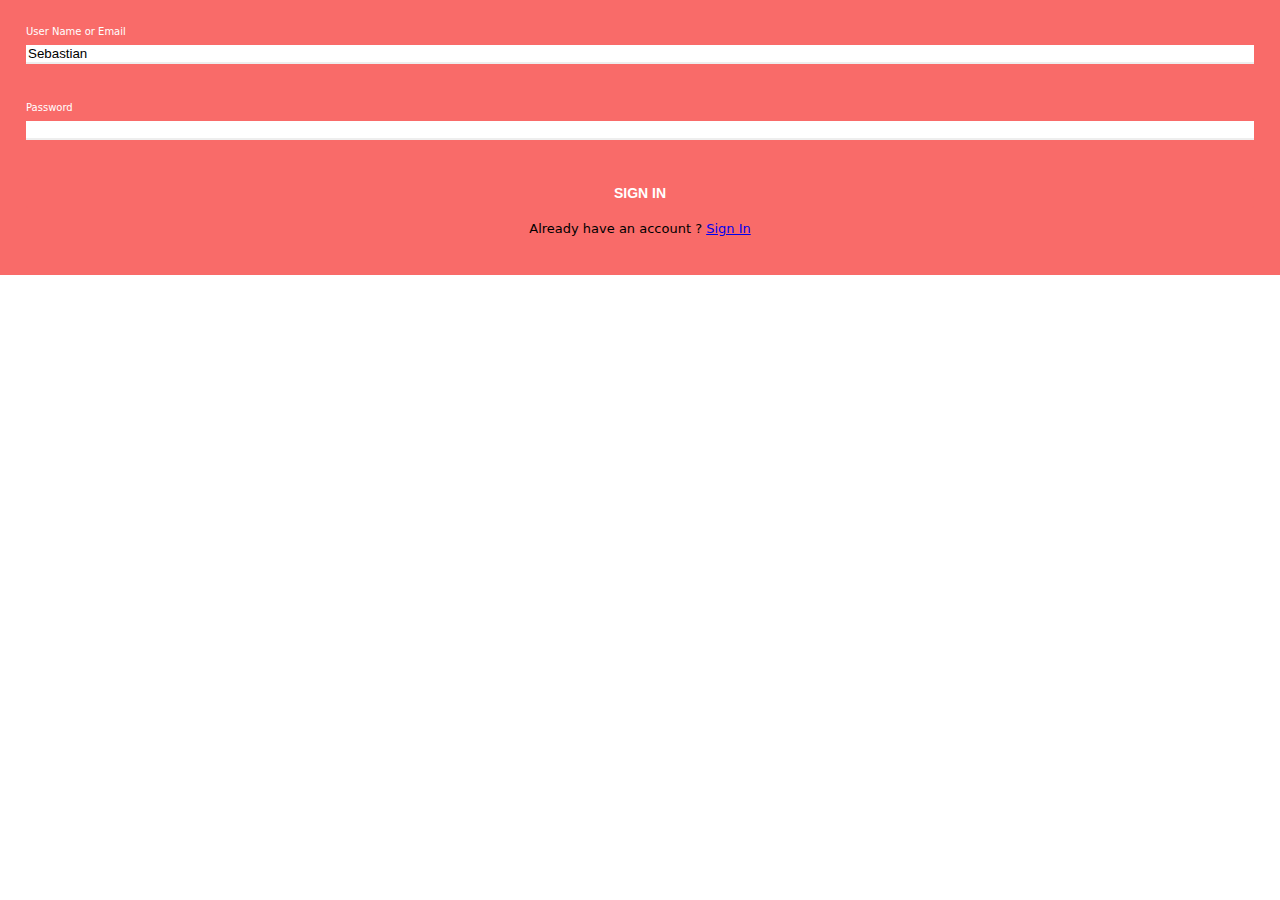
==== login.html @ b746df08 "Initial commit" ====
<!DOCTYPE html>
<html lang="en">
  <head>
    <title>Other page</title>
    <meta charset="UTF-8" />
    <meta name="viewport" content="width=device-width" />
    <link rel="stylesheet" href="styles.css" />
    <script type="module" src="script.js"></script>
  </head>
  <body>
    <main class="login">
      <form class="form">
        <label for="fname">User Name or Email</label>
        <input
          type="text"
          id="fname"
          name="fname"
          placeholder="Sebastian"
        /><br /><br />
        <label for="lname">Password</label>
        <input type="password" id="lname" name="email" /><br /><br />
        <input type="submit" class="submit" value="SIGN IN" />
        <p class="signin">
          Already have an account ? <a href="/login.html">Sign In</a>
        </p>
      </form>
    </main>
  </body>
</html>
---- styles.css ----
* {
  box-sizing: border-box;
}

body {
  margin: 0;
  font-family: system-ui, sans-serif;
  color: black;
  background-color: white;
}

nav {
  display: flex;
  flex-wrap: wrap;
  align-items: center;
  justify-content: center;
  height: 50px;
  border-bottom: solid 1px #aaa;
  background-color: #f96b69;
}

nav a {
  font-size: 10px;
  font-weight: 500;
  text-decoration: none;
  text-transform: uppercase;
}

nav a {
  color: white;
}

main {
  padding: 1rem;
}
.form {
  display: flex;
  flex-direction: column;
  margin: 10px;
}

h1 {
  font-weight: bold;
  font-size: 1.5rem;
}
label {
  font-size: 10px;
  color: grey;
  margin-bottom: 8px;
}
input {
  border: none;
  border-bottom: 2px solid #eee;
}
input:focus {
  outline: none;
}
input::placeholder {
  color: black;
}
.submit {
  background-color: #f96b69;
  border: none;
  height: 30px;
  color: white;
  font-size: 14px;
  font-weight: bold;
  border-radius: 2px;
}
.signin {
  text-align: center;
  font-size: small;
}

/* Login Page CSS*/

.login {
  background-color: #f96b69;
}
.login > form > label {
  color: white;
  font-size: 10px;
}
.login > form > label > .submit {
  background-color: white;
  color: #f96b69;
  border: none;
  height: 30px;
  font-size: 14px;
  font-weight: bold;
  border-radius: 2px;
}
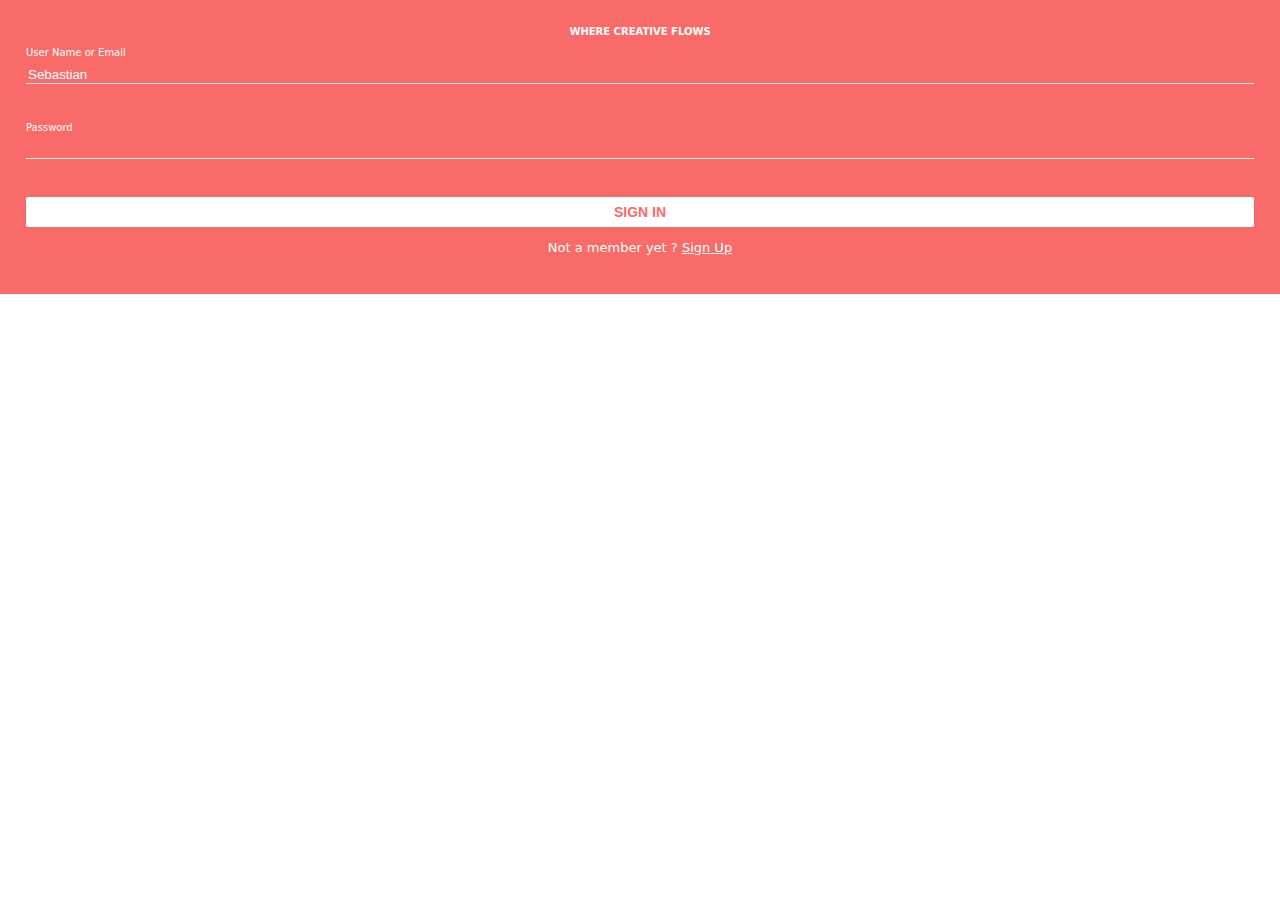
==== commit f1b4a0bd: "1 binaries uploaded" ====
--- a/login.html
+++ b/login.html
@@ -9,6 +9,7 @@
   </head>
   <body>
     <main class="login">
+      <p class="logo">WHERE CREATIVE FLOWS</p>
       <form class="form">
         <label for="fname">User Name or Email</label>
         <input
@@ -20,8 +21,8 @@
         <label for="lname">Password</label>
         <input type="password" id="lname" name="email" /><br /><br />
         <input type="submit" class="submit" value="SIGN IN" />
-        <p class="signin">
-          Already have an account ? <a href="/login.html">Sign In</a>
+        <p class="signup">
+          Not a member yet ? <a href="/index.html">Sign Up</a>
         </p>
       </form>
     </main>
--- a/styles.css
+++ b/styles.css
@@ -50,7 +50,7 @@
 }
 input {
   border: none;
-  border-bottom: 2px solid #eee;
+  border-bottom: 1px solid #eee;
 }
 input:focus {
   outline: none;
@@ -71,6 +71,9 @@
   text-align: center;
   font-size: small;
 }
+.signin > a {
+  color: black;
+}
 
 /* Login Page CSS*/
 
@@ -81,7 +84,13 @@
   color: white;
   font-size: 10px;
 }
-.login > form > label > .submit {
+.login > form > input {
+  background-color: transparent;
+}
+.login > form > input::placeholder {
+  color: white;
+}
+.login > form > .submit {
   background-color: white;
   color: #f96b69;
   border: none;
@@ -90,3 +99,17 @@
   font-weight: bold;
   border-radius: 2px;
 }
+.signup {
+  text-align: center;
+  font-size: small;
+  color: white;
+}
+.signup > a {
+  color: white;
+}
+.logo {
+  color: white;
+  text-align: center;
+  font-size: 10px;
+  font-weight: bold;
+}
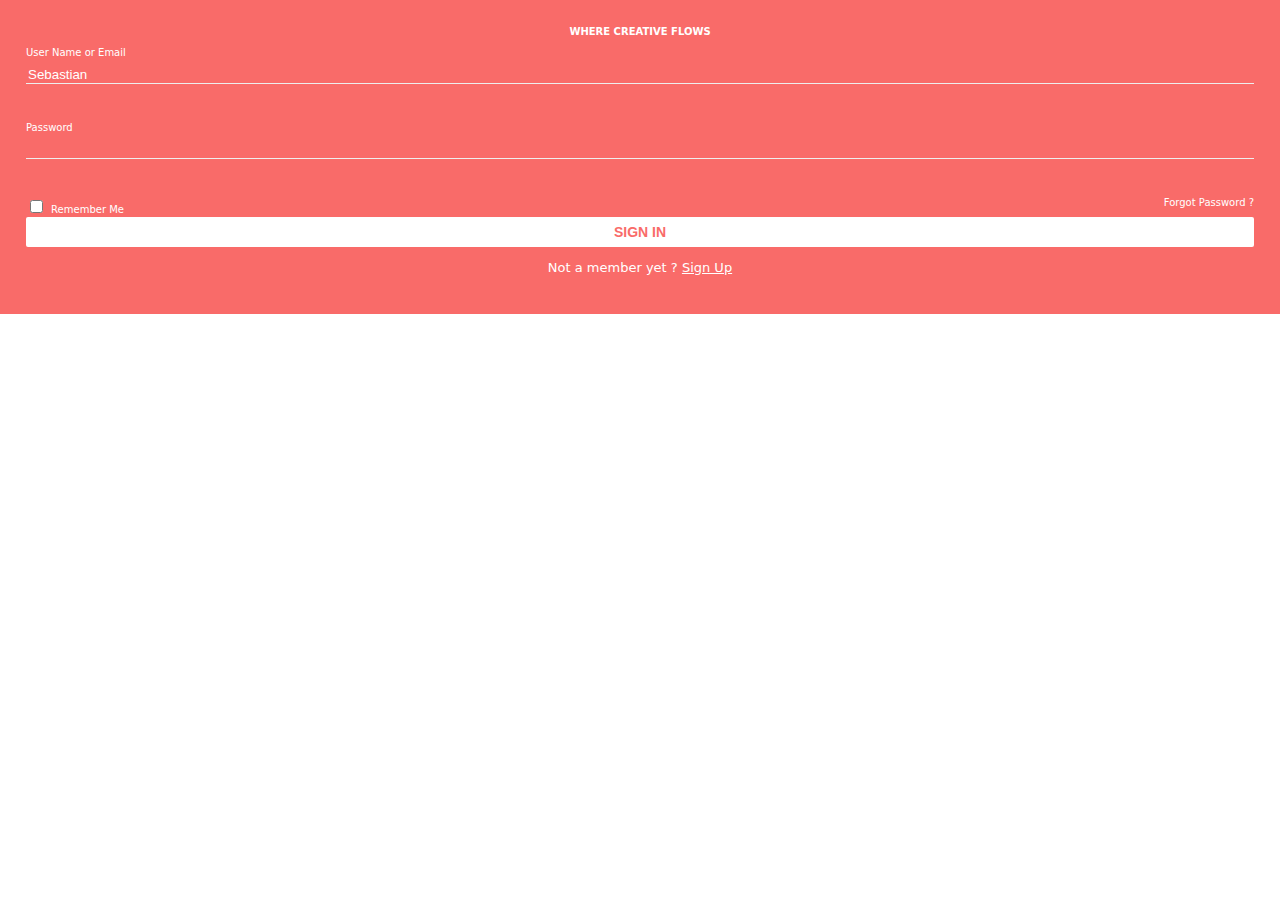
==== commit 9ffcfc0f: "login page" ====
--- a/login.html
+++ b/login.html
@@ -6,12 +6,20 @@
     <meta name="viewport" content="width=device-width" />
     <link rel="stylesheet" href="styles.css" />
     <script type="module" src="script.js"></script>
+    <link
+      rel="stylesheet"
+      href="https://cdnjs.cloudflare.com/ajax/libs/font-awesome/6.2.1/css/all.min.css"
+      integrity="sha512-MV7K8+y+gLIBoVD59lQIYicR65iaqukzvf/nwasF0nqhPay5w/9lJmVM2hMDcnK1OnMGCdVK+iQrJ7lzPJQd1w=="
+      crossorigin="anonymous"
+      referrerpolicy="no-referrer"
+    />
   </head>
   <body>
     <main class="login">
       <p class="logo">WHERE CREATIVE FLOWS</p>
       <form class="form">
         <label for="fname">User Name or Email</label>
+        <i class="fa-solid fa-user"></i>
         <input
           type="text"
           id="fname"
@@ -19,7 +27,20 @@
           placeholder="Sebastian"
         /><br /><br />
         <label for="lname">Password</label>
+        <i class="fas fa-key"></i>
         <input type="password" id="lname" name="email" /><br /><br />
+        <div class="remember">
+          <div class="child1">
+            <input
+              type="checkbox"
+              id="remember"
+              name="Remember me"
+              value="remember_me"
+            />
+            <label for="remember"> Remember Me</label>
+          </div>
+          <a>Forgot Password ?</a>
+        </div>
         <input type="submit" class="submit" value="SIGN IN" />
         <p class="signup">
           Not a member yet ? <a href="/index.html">Sign Up</a>
--- a/styles.css
+++ b/styles.css
@@ -80,9 +80,17 @@
 .login {
   background-color: #f96b69;
 }
+.login > form {
+  display: flex;
+  flex-direction: column;
+  margin: 10px;
+}
 .login > form > label {
   color: white;
   font-size: 10px;
+}
+.login > form > i {
+  color: white;
 }
 .login > form > input {
   background-color: transparent;
@@ -113,3 +121,14 @@
   font-size: 10px;
   font-weight: bold;
 }
+.remember {
+  display: flex;
+  justify-content: space-between;
+}
+.remember > .child1 > label {
+  color: white;
+}
+.remember > a {
+  color: white;
+  font-size: 10px;
+}
